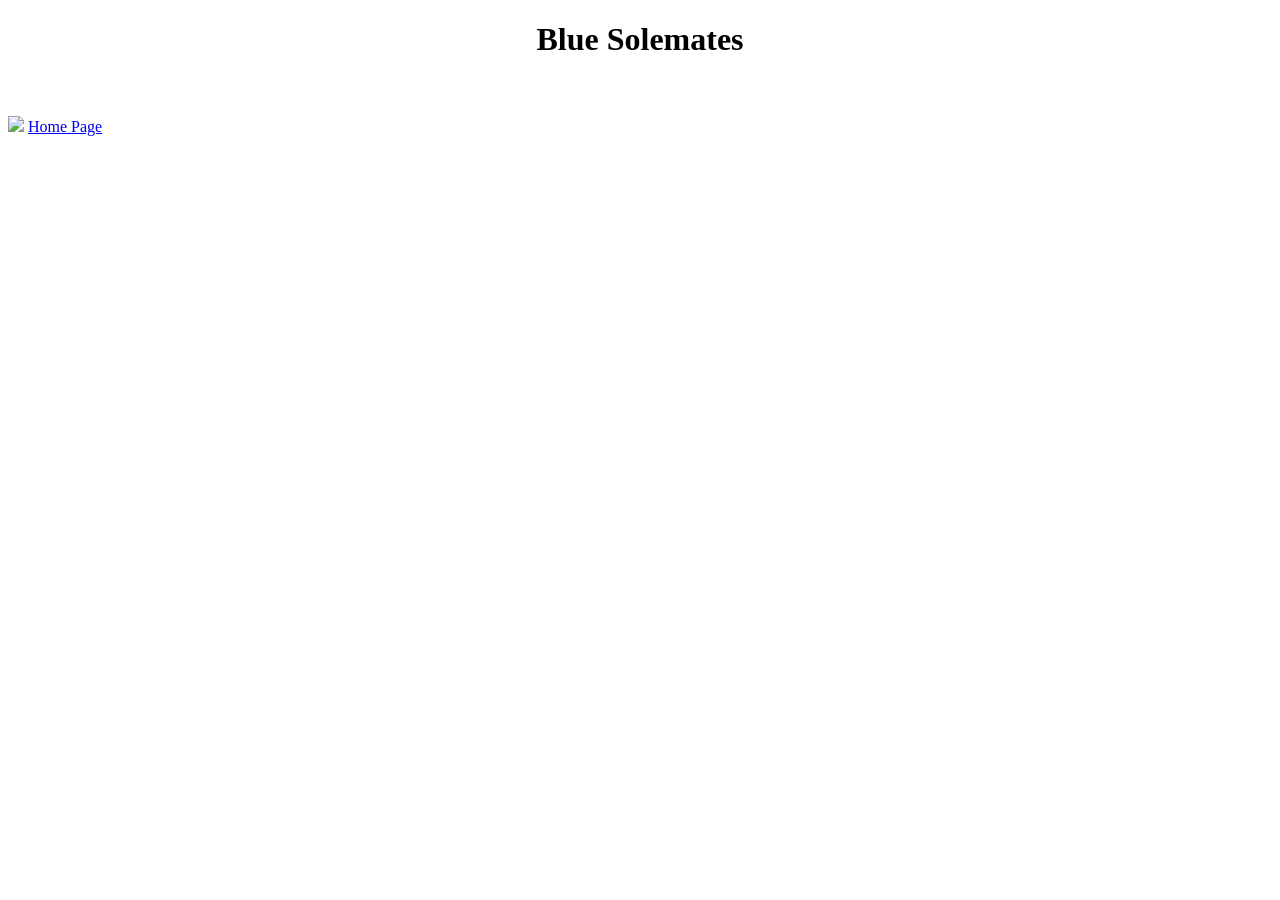
==== blueSolemates.html @ 6f676bfc "Add files via upload" ====
<!DOCTYPE html>
<html>
<head>
	<title>Blue Solemates</title>
</head>
<body>
	<h1><center>Blue Solemates</center></h1>
<br>
<br>
	<img src="blueSolemate.png"/>
	<a href="index.html">Home Page</a>

</body>
</html>
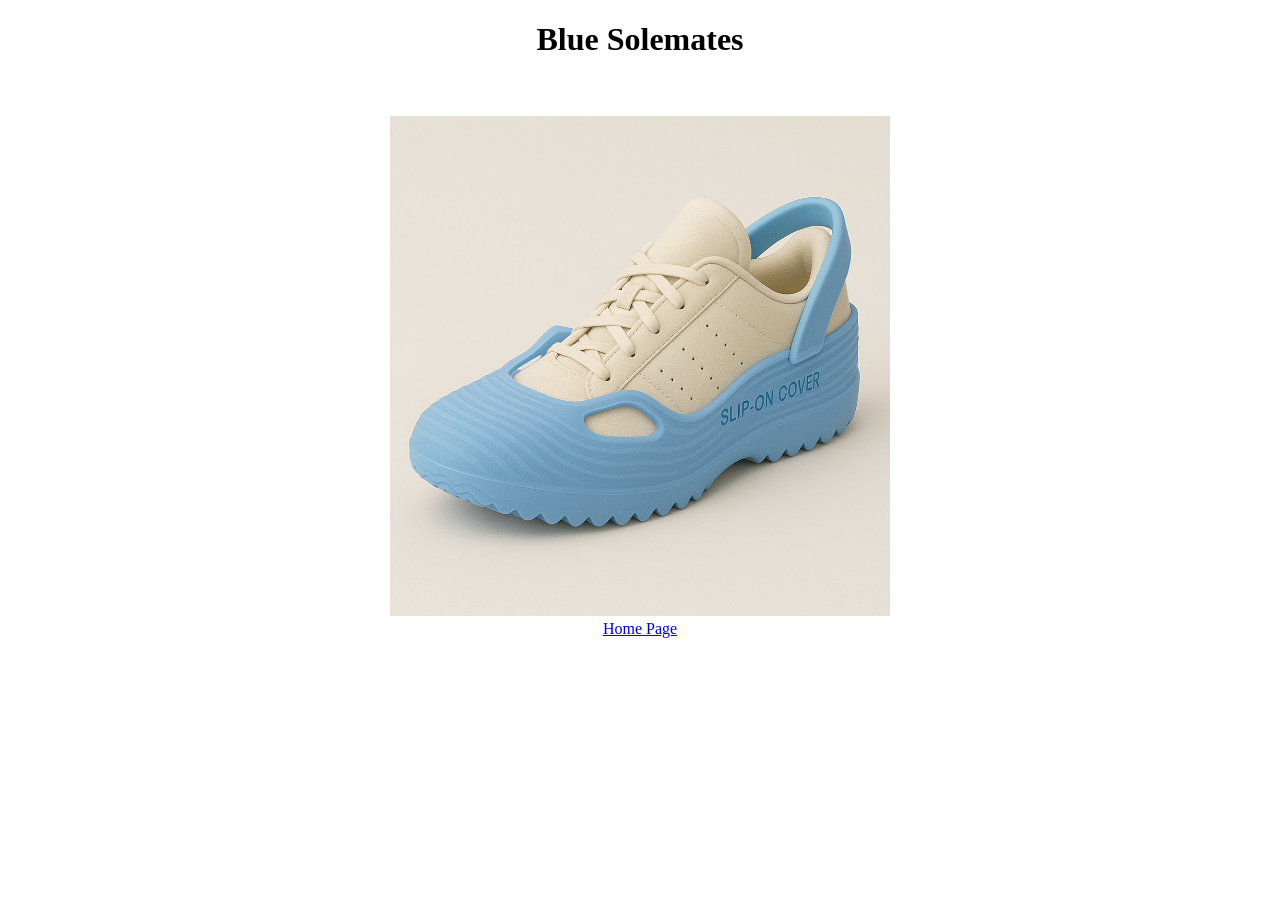
==== commit 2b4d0af3: "Add files via upload" ====
--- a/blueSolemates.html
+++ b/blueSolemates.html
@@ -7,8 +7,9 @@
 	<h1><center>Blue Solemates</center></h1>
 <br>
 <br>
-	<img src="blueSolemate.png"/>
-	<a href="index.html">Home Page</a>
+	<center><img src="blueSolemate.JPG"alt="Blue Solemate" width="500" height="500"/>
+		<br>
+	<a href="index.html">Home Page</a></center>
 
 </body>
 </html>
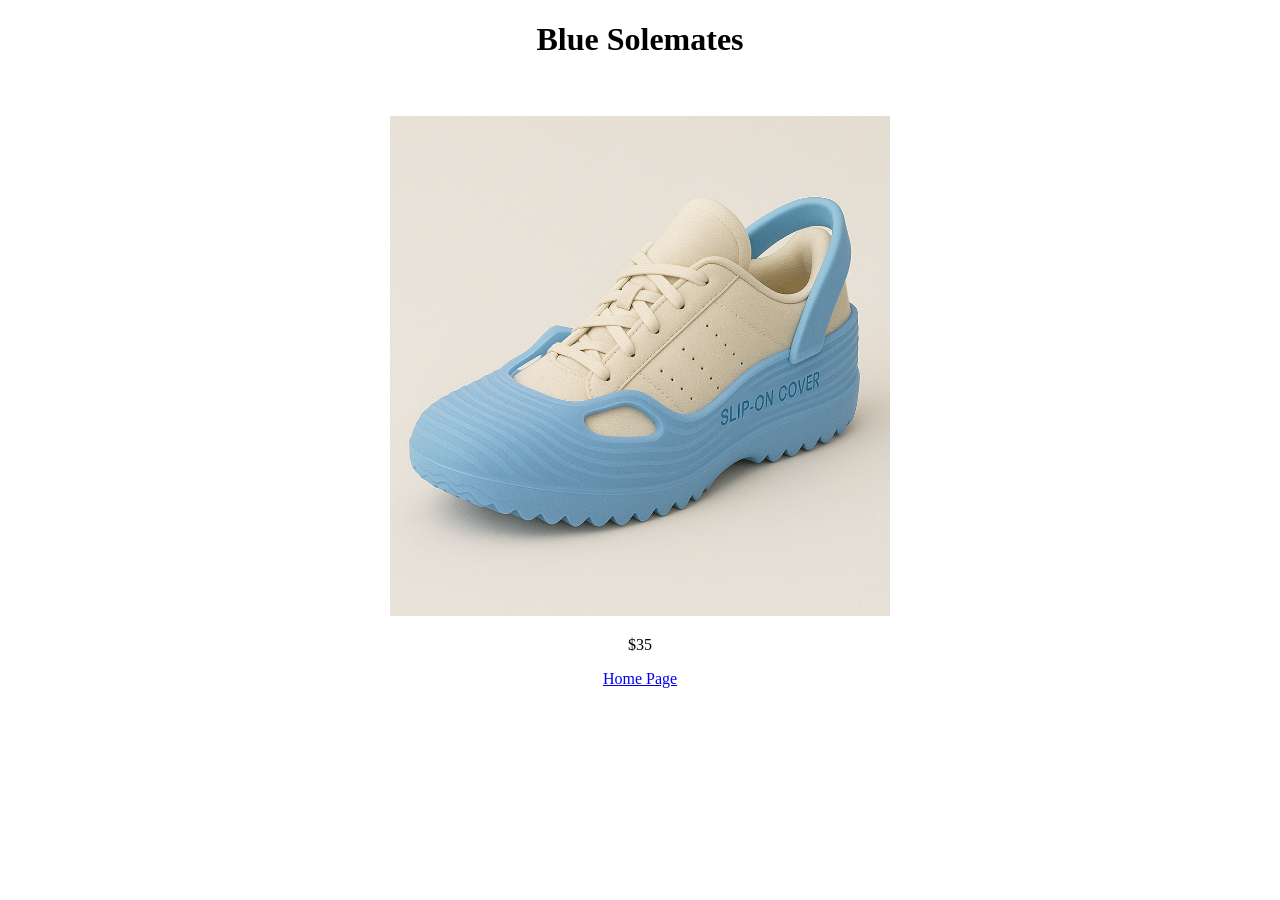
==== commit 775a92a4: "Add files via upload" ====
--- a/blueSolemates.html
+++ b/blueSolemates.html
@@ -2,6 +2,12 @@
 <html>
 <head>
 	<title>Blue Solemates</title>
+	<link href="style.css" type="text/css" rel="stylesheet"/>
+
+<link rel="preconnect" href="https://fonts.googleapis.com">
+<link rel="preconnect" href="https://fonts.gstatic.com" crossorigin>
+<link href="https://fonts.googleapis.com/css2?family=Pangolin&display=swap" rel="stylesheet">
+
 </head>
 <body>
 	<h1><center>Blue Solemates</center></h1>
@@ -9,6 +15,9 @@
 <br>
 	<center><img src="blueSolemate.JPG"alt="Blue Solemate" width="500" height="500"/>
 		<br>
+	<p>
+		$35
+	</p>
 	<a href="index.html">Home Page</a></center>
 
 </body>
--- a/style.css
+++ b/style.css
@@ -0,0 +1,7 @@
+<h1>
+
+<link rel="preconnect" href="https://fonts.googleapis.com">
+<link rel="preconnect" href="https://fonts.gstatic.com" crossorigin>
+<link href="https://fonts.googleapis.com/css2?family=Pangolin&display=swap" rel="stylesheet"> 
+
+</h1>
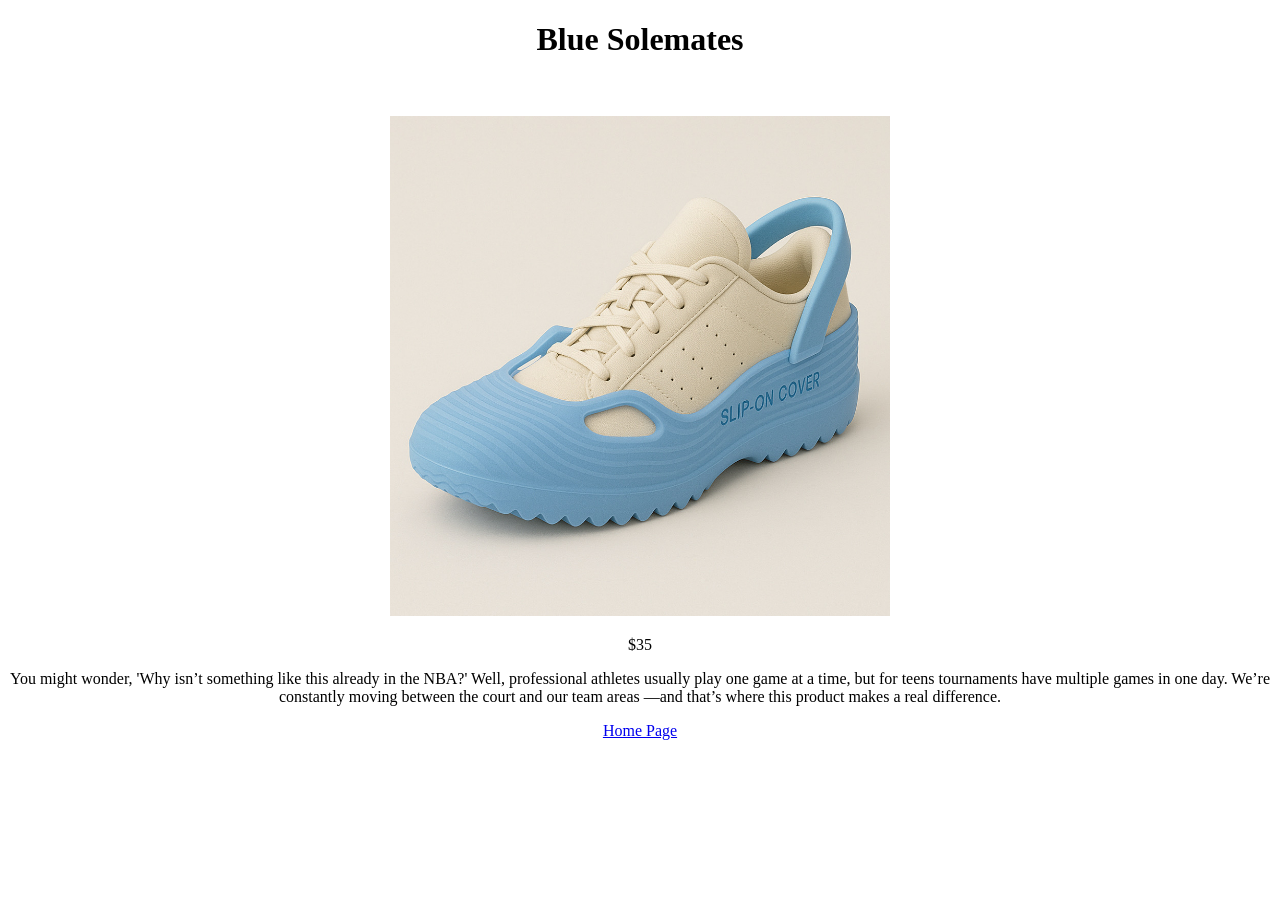
==== commit 7420ad2c: "Add files via upload" ====
--- a/blueSolemates.html
+++ b/blueSolemates.html
@@ -18,6 +18,9 @@
 	<p>
 		$35
 	</p>
+
+	<p>You might wonder, 'Why isn’t something like this already in the NBA?' Well, professional athletes usually play one game at a time, but for teens tournaments have multiple games in one day. We’re constantly moving between the court and our team areas —and that’s where this product makes a real difference.</p>
+
 	<a href="index.html">Home Page</a></center>
 
 </body>
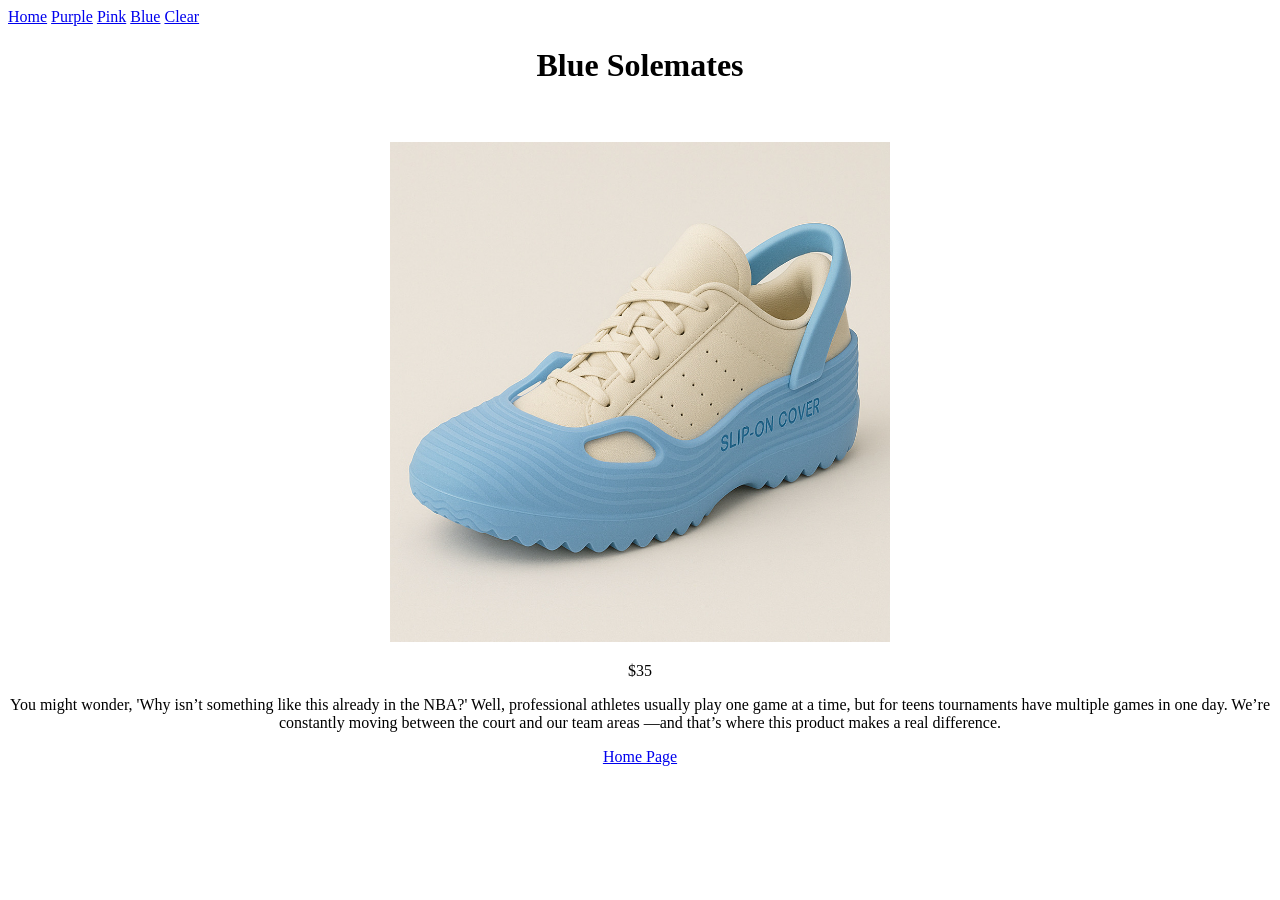
==== commit f7ca9203: "Add files via upload" ====
--- a/blueSolemates.html
+++ b/blueSolemates.html
@@ -9,7 +9,14 @@
 <link href="https://fonts.googleapis.com/css2?family=Pangolin&display=swap" rel="stylesheet">
 
 </head>
-<body>
+<body id="Blue">
+	<div class="topnav">
+	<a href="index.html">Home</a>
+	<a href="purpleSolemates.html">Purple</a>
+	<a href="pinkSolemates.html">Pink</a>
+	<a href="blueSolemates.html" class="active">Blue</a>
+	<a href="clearSolemates.html">Clear</a>
+</div>
 	<h1><center>Blue Solemates</center></h1>
 <br>
 <br>
